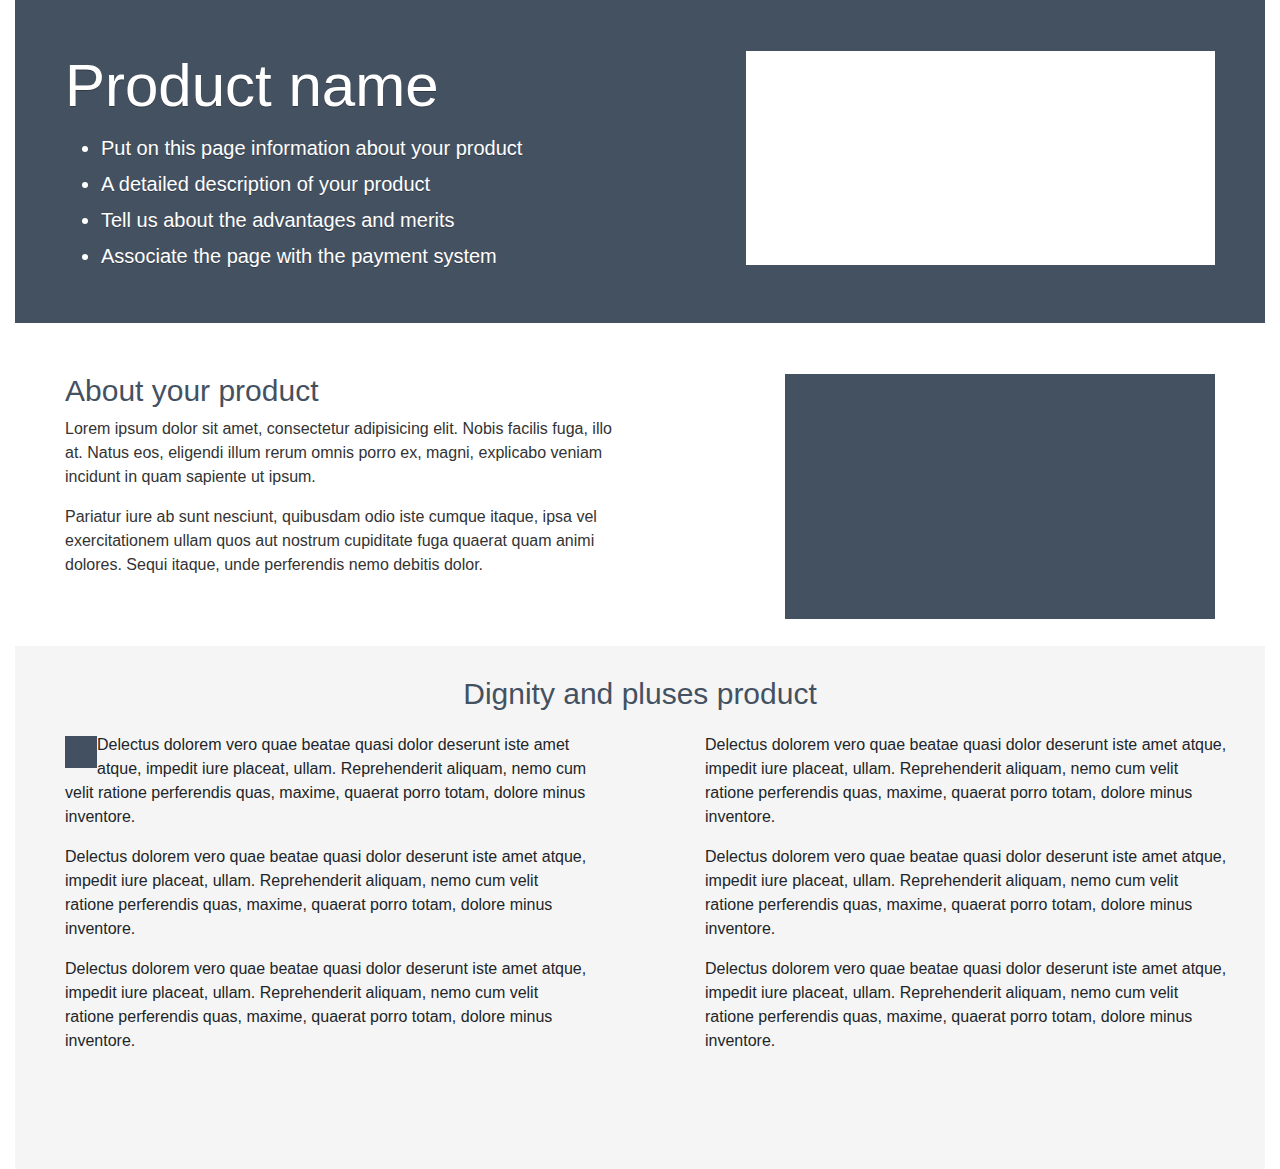
==== lesson01/index.html @ 49329bb1 "Сверстал 3 блока, разметил, используя полученные знания" ====
<!DOCTYPE html>
<html lang="en">

<head>
    <meta charset="UTF-8">
    <title>SimpleLanding</title>
    <meta name="keywords" content="">
    <meta name="description" content="">
    <meta name="autor" content="Виктор">
    <link rel="stylesheet" href="css/bootstrap.min.css">
    <link rel="stylesheet" href="css/bootstrap-theme.min.css">
    <link rel="stylesheet" href="css/font-awesome.css">
    <link rel="stylesheet" href="css/slyle.css">
    <link rel="stylesheet" href="https://use.fontawesome.com/releases/v5.7.2/css/all.css" integrity="sha384-fnmOCqbTlWIlj8LyTjo7mOUStjsKC4pOpQbqyi7RrhN7udi9RwhKkMHpvLbHG9Sr" crossorigin="anonymous">
    <script type="text/javascript" src="js/jquery.js"></script>
    <script type="text/javascript" src="js/bootstrap.min.js"></script>
</head>

<body>
    <div class="container">
        <header>
            <div class="row">
                <div class="col-md-6">
                    <h1>Product name</h1>
                    <ul>
                        <li>Put on this page information about your product</li>
                        <li>A detailed description of your product</li>
                        <li>Tell us about the advantages and merits</li>
                        <li>Associate the page with the payment system</li>
                    </ul>
                </div>
                <div class="col-md-6"> <img class="logo" src="img/img1.jpg" alt="img1"> </div>
            </div>
        </header>
        <main>
            <article>
                <section class="about">
                    <div class="row">
                        <div class="col-md-6">
                            <h1>About your product</h1>
                            <p>Lorem ipsum dolor sit amet, consectetur adipisicing elit. Nobis facilis fuga, illo at. Natus eos, eligendi illum rerum omnis porro ex, magni, explicabo veniam incidunt in quam sapiente ut ipsum.</p>
                            <p> Pariatur iure ab sunt nesciunt, quibusdam odio iste cumque itaque, ipsa vel exercitationem ullam quos aut nostrum cupiditate fuga quaerat quam animi dolores. Sequi itaque, unde perferendis nemo debitis dolor. </p>
                        </div>
                        <div class="col-md-6"> <img class="logo" src="img/video.jpg" alt="video"> </div>
                    </div>
                </section>
                <section class="pluses">
                    <h1>Dignity and pluses product</h1>
                    <div class="row">
                        <div class="col-md-6">
                           <img src="img/Shape%203.png" alt="">
                            <p>Delectus dolorem vero quae beatae quasi dolor deserunt iste amet atque, impedit iure placeat, ullam. Reprehenderit aliquam, nemo cum velit ratione perferendis quas, maxime, quaerat porro totam, dolore minus inventore.</p>
                            <p>Delectus dolorem vero quae beatae quasi dolor deserunt iste amet atque, impedit iure placeat, ullam. Reprehenderit aliquam, nemo cum velit ratione perferendis quas, maxime, quaerat porro totam, dolore minus inventore.</p>
                            <p>Delectus dolorem vero quae beatae quasi dolor deserunt iste amet atque, impedit iure placeat, ullam. Reprehenderit aliquam, nemo cum velit ratione perferendis quas, maxime, quaerat porro totam, dolore minus inventore.</p>
                        </div>
                        <div class="col-md-6">
                            <p>Delectus dolorem vero quae beatae quasi dolor deserunt iste amet atque, impedit iure placeat, ullam. Reprehenderit aliquam, nemo cum velit ratione perferendis quas, maxime, quaerat porro totam, dolore minus inventore.</p>
                            <p>Delectus dolorem vero quae beatae quasi dolor deserunt iste amet atque, impedit iure placeat, ullam. Reprehenderit aliquam, nemo cum velit ratione perferendis quas, maxime, quaerat porro totam, dolore minus inventore.</p>
                            <p>Delectus dolorem vero quae beatae quasi dolor deserunt iste amet atque, impedit iure placeat, ullam. Reprehenderit aliquam, nemo cum velit ratione perferendis quas, maxime, quaerat porro totam, dolore minus inventore.</p>
                        </div>
                    </div>
                </section>
            </article>
        </main>
        <footer> </footer>
    </div>
</body>

</html>
---- lesson01/css/slyle.css ----
* {
    margin: 0;
    padding: 0;
}

html,
body {
    height: 100%;
}

body {
    font-family: 'Montserrat', sans-serif;
}

.container {
    margin: 0 auto;
    min-width: 1280px;
    min-height: 100%;
}

header {
    height: 323px;
    background-color: #445161;
}

header .col-md-6 h1 {
    margin-top: 50px;
    margin-left: 50px;
    color: #ffffff;
    font-size: 60px;
    font-weight: 400;
    text-align: left;
    text-shadow: 0px 1px 0px rgba(0, 0, 0, 0.3);
}

.about {
    height: 323px;
}

.col-md-6 ul {
    margin-left: 86px;
}

.col-md-6 ul li {
    font-family: Arial;
    color: #ffffff;
    font-size: 20px;
    font-weight: 400;
    line-height: 36px;
    text-align: left;
    text-shadow: 0px 1px 0px rgba(0, 0, 0, 0.3);
    list-style-image: url(/img/check%20icon.png);
}

.col-md-6 .logo {
    margin-top: 51px;
    margin-right: 50px;
    float: right;
}

.about .col-md-6 p,
pluses p {
    font-family: Arial;
    color: #333333;
    font-size: 16px;
    font-weight: 400;
    line-height: 24px;
    text-align: left;
    margin-left: 50px;
}

.about .col-md-6 h1 {
    font-family: Arial;
    color: #445161;
    font-size: 30px;
    font-weight: 400;
    line-height: 36px;
    text-align: left;
    margin-top: 50px;
    margin-left: 50px;
}

.pluses {
    height: 523px;
    background-color: #f5f5f5;
    overflow: hidden;
}

.pluses h1 {
    font-family: Arial;
    color: #445161;
    font-size: 30px;
    font-weight: 400;
    line-height: 36px;
    text-align: center;
    margin-top: 30px;
    margin-bottom: 21px;
}

.pluses p {
    width: 526px;
    margin-left: 50px;
}

.pluses img {
    float: left;
    margin-top: 3px;
    margin-left: 50px;
    
}
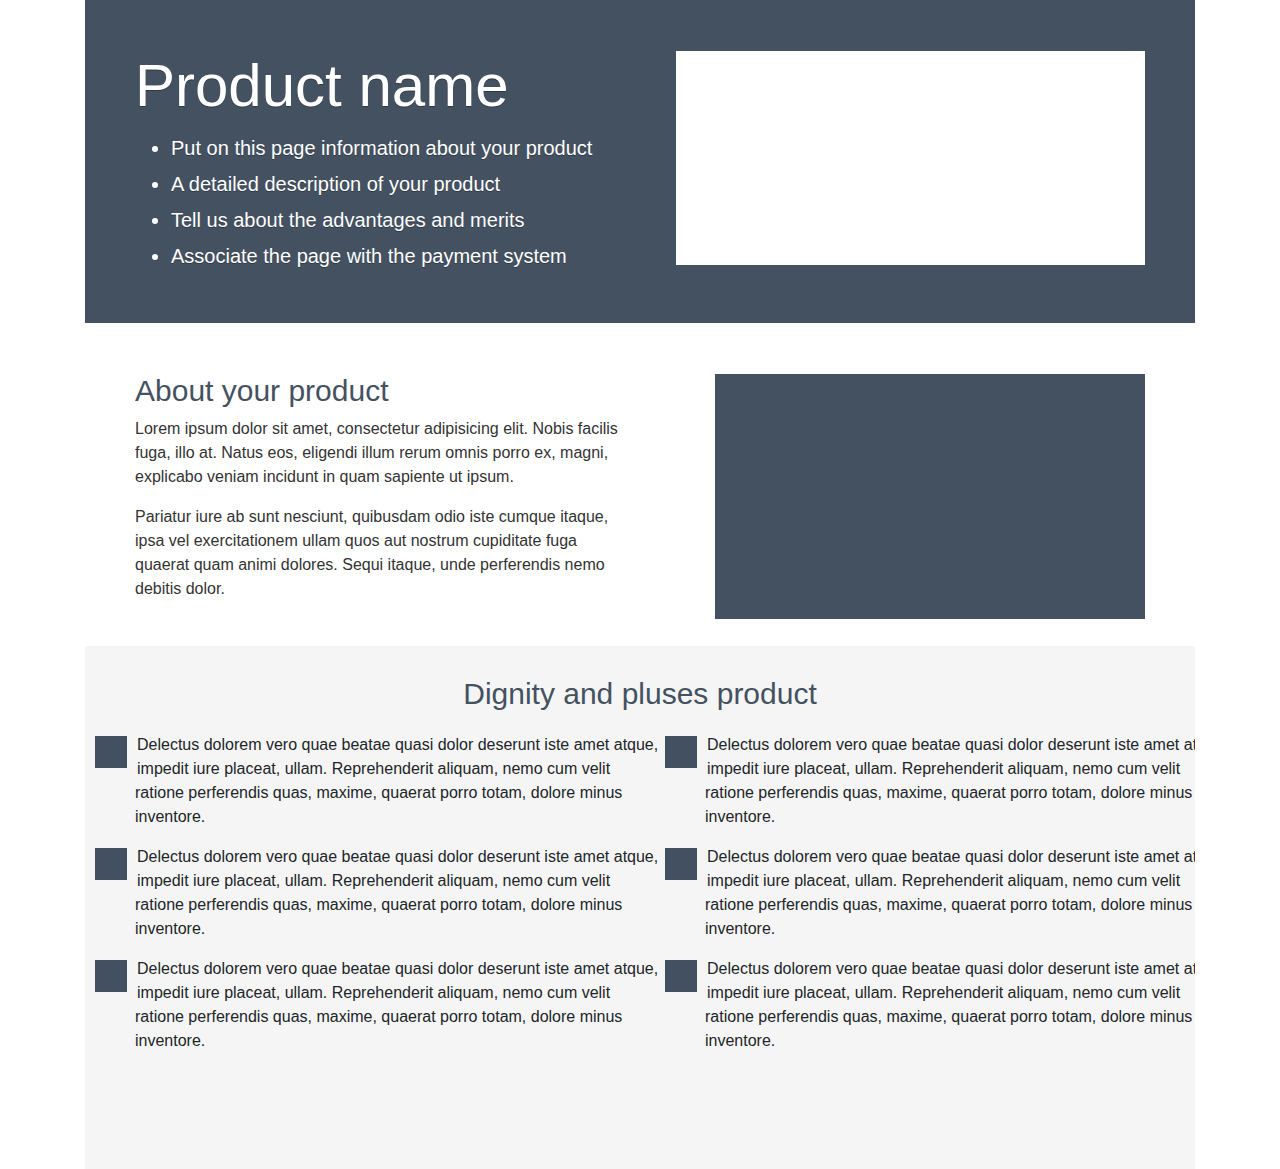
==== commit 38285210: "Откорректировал код" ====
--- a/lesson01/index.html
+++ b/lesson01/index.html
@@ -50,12 +50,16 @@
                         <div class="col-md-6">
                            <img src="img/Shape%203.png" alt="">
                             <p>Delectus dolorem vero quae beatae quasi dolor deserunt iste amet atque, impedit iure placeat, ullam. Reprehenderit aliquam, nemo cum velit ratione perferendis quas, maxime, quaerat porro totam, dolore minus inventore.</p>
-                            <p>Delectus dolorem vero quae beatae quasi dolor deserunt iste amet atque, impedit iure placeat, ullam. Reprehenderit aliquam, nemo cum velit ratione perferendis quas, maxime, quaerat porro totam, dolore minus inventore.</p>
+                             <img src="img/Shape%203.png" alt="">
+                            <p>Delectus dolorem vero quae beatae quasi dolor deserunt iste amet atque, impedit iure placeat, ullam. Reprehenderit aliquam, nemo cum velit ratione perferendis quas, maxime, quaerat porro totam, dolore minus inventore.</p> <img src="img/Shape%203.png" alt="">
                             <p>Delectus dolorem vero quae beatae quasi dolor deserunt iste amet atque, impedit iure placeat, ullam. Reprehenderit aliquam, nemo cum velit ratione perferendis quas, maxime, quaerat porro totam, dolore minus inventore.</p>
                         </div>
                         <div class="col-md-6">
+                            <img src="img/Shape%203.png" alt="">
                             <p>Delectus dolorem vero quae beatae quasi dolor deserunt iste amet atque, impedit iure placeat, ullam. Reprehenderit aliquam, nemo cum velit ratione perferendis quas, maxime, quaerat porro totam, dolore minus inventore.</p>
+                             <img src="img/Shape%203.png" alt="">
                             <p>Delectus dolorem vero quae beatae quasi dolor deserunt iste amet atque, impedit iure placeat, ullam. Reprehenderit aliquam, nemo cum velit ratione perferendis quas, maxime, quaerat porro totam, dolore minus inventore.</p>
+                             <img src="img/Shape%203.png" alt="">
                             <p>Delectus dolorem vero quae beatae quasi dolor deserunt iste amet atque, impedit iure placeat, ullam. Reprehenderit aliquam, nemo cum velit ratione perferendis quas, maxime, quaerat porro totam, dolore minus inventore.</p>
                         </div>
                     </div>
--- a/lesson01/css/slyle.css
+++ b/lesson01/css/slyle.css
@@ -1,22 +1,19 @@
 * {
     margin: 0;
     padding: 0;
-}
-
-html,
-body {
-    height: 100%;
 }
 
 body {
     font-family: 'Montserrat', sans-serif;
 }
 
+/* надо проработать
 .container {
     margin: 0 auto;
     min-width: 1280px;
     min-height: 100%;
 }
+*/
 
 header {
     height: 323px;
@@ -105,6 +102,6 @@
 .pluses img {
     float: left;
     margin-top: 3px;
-    margin-left: 50px;
-    
+    margin-left: 10px;
+    margin-right: 10px;
 }